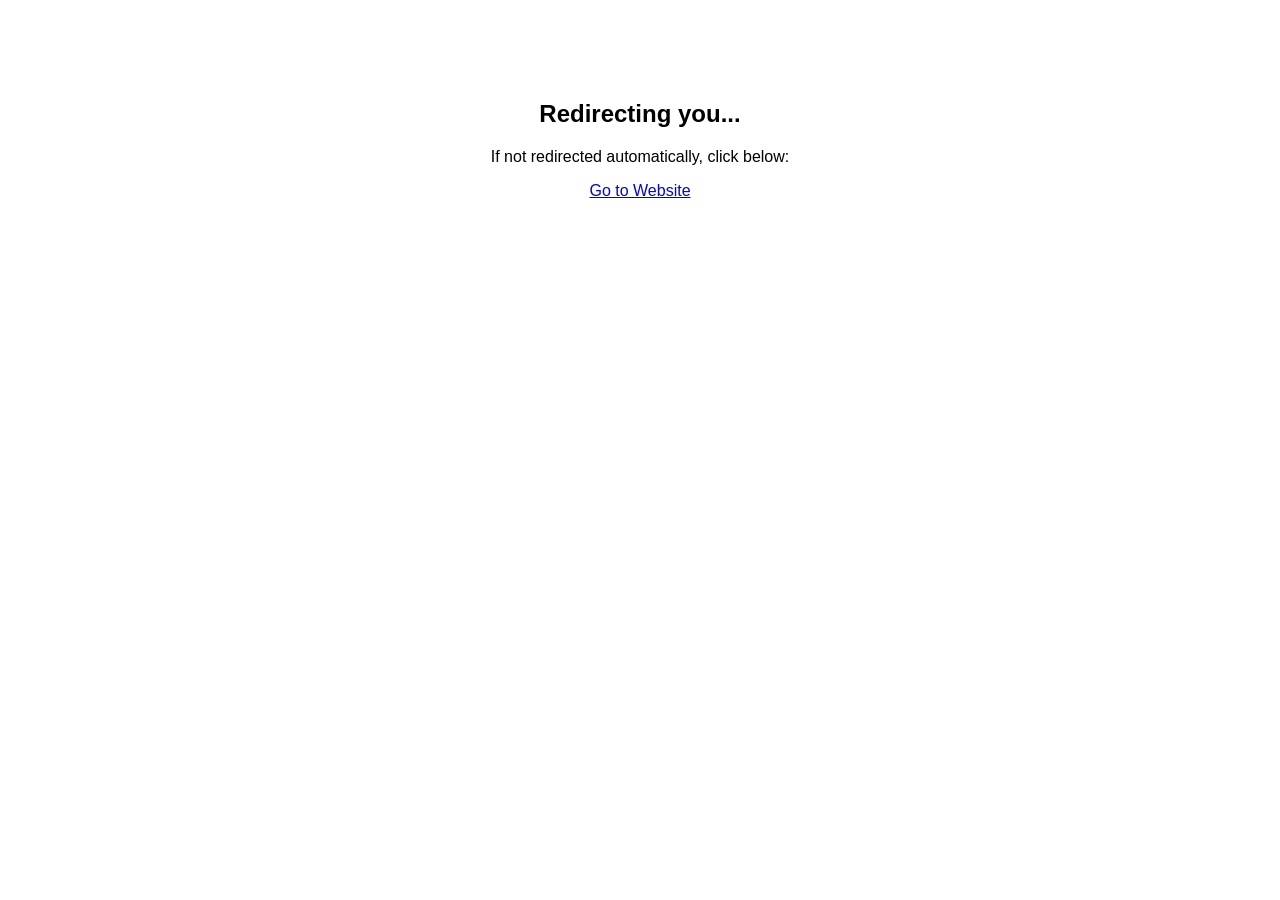
==== redirect.html @ 90a001d9 "Create redirect.html" ====
<!DOCTYPE html>
<html>
<head>
  <title>Redirecting...</title>

  <!-- Auto redirect after 1 second -->
  <meta http-equiv="refresh" content="1; url=https://www.promptinfotech.co.in/" />
</head>

<body style="text-align:center; font-family:Arial; margin-top:100px;">
  <h2>Redirecting you...</h2>
  <p>If not redirected automatically, click below:</p>

  <a href="https://www.promptinfotech.co.in/">
    Go to Website
  </a>
</body>
</html>
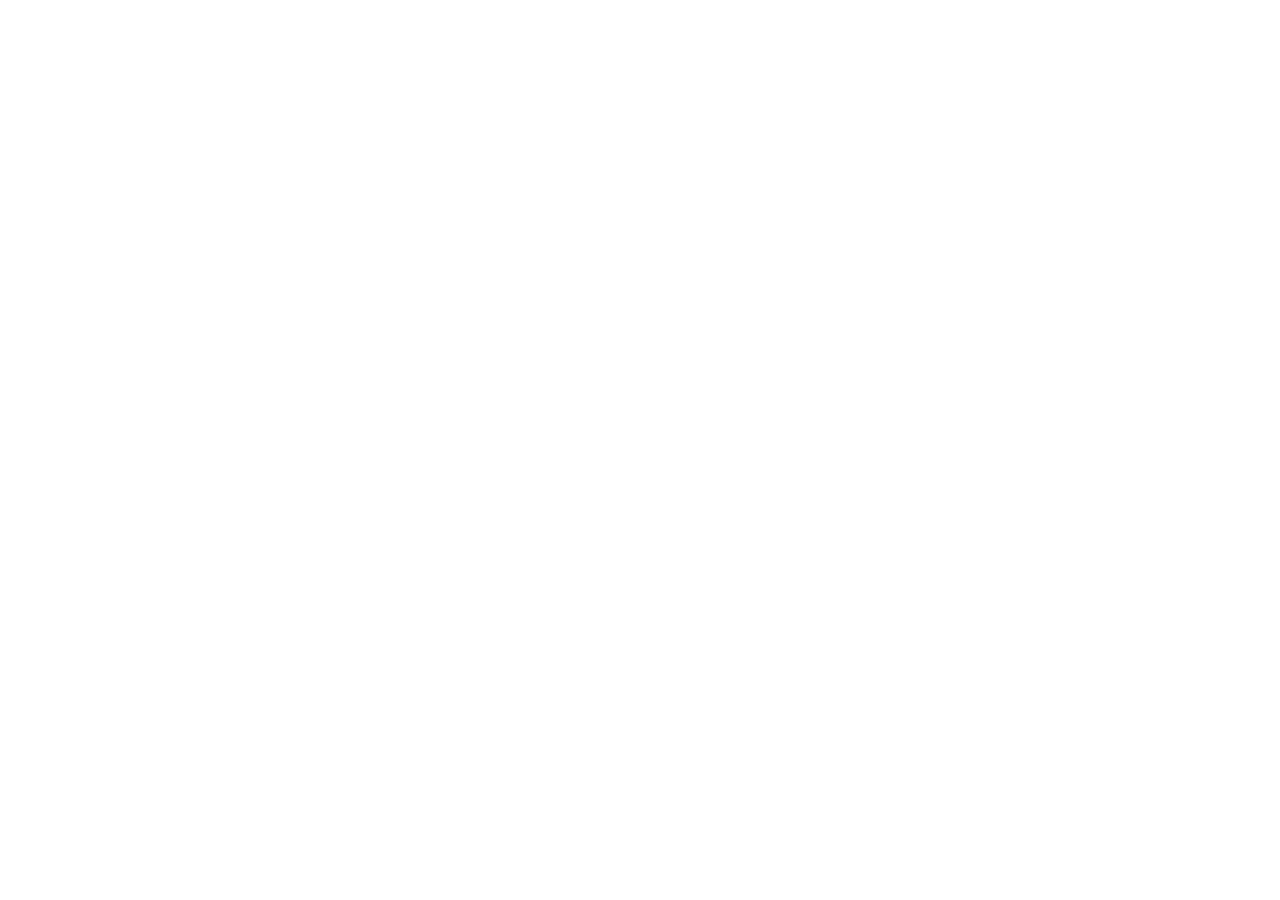
==== commit 75ae0865: "Update redirect.html" ====
--- a/redirect.html
+++ b/redirect.html
@@ -3,16 +3,12 @@
 <head>
   <title>Redirecting...</title>
 
-  <!-- Auto redirect after 1 second -->
-  <meta http-equiv="refresh" content="1; url=https://www.promptinfotech.co.in/" />
+  <script>
+    window.location.replace("https://www.promptinfotech.co.in/");
+  </script>
 </head>
 
-<body style="text-align:center; font-family:Arial; margin-top:100px;">
-  <h2>Redirecting you...</h2>
-  <p>If not redirected automatically, click below:</p>
-
-  <a href="https://www.promptinfotech.co.in/">
-    Go to Website
-  </a>
+<body>
+  <p>Redirecting...</p>
 </body>
 </html>
